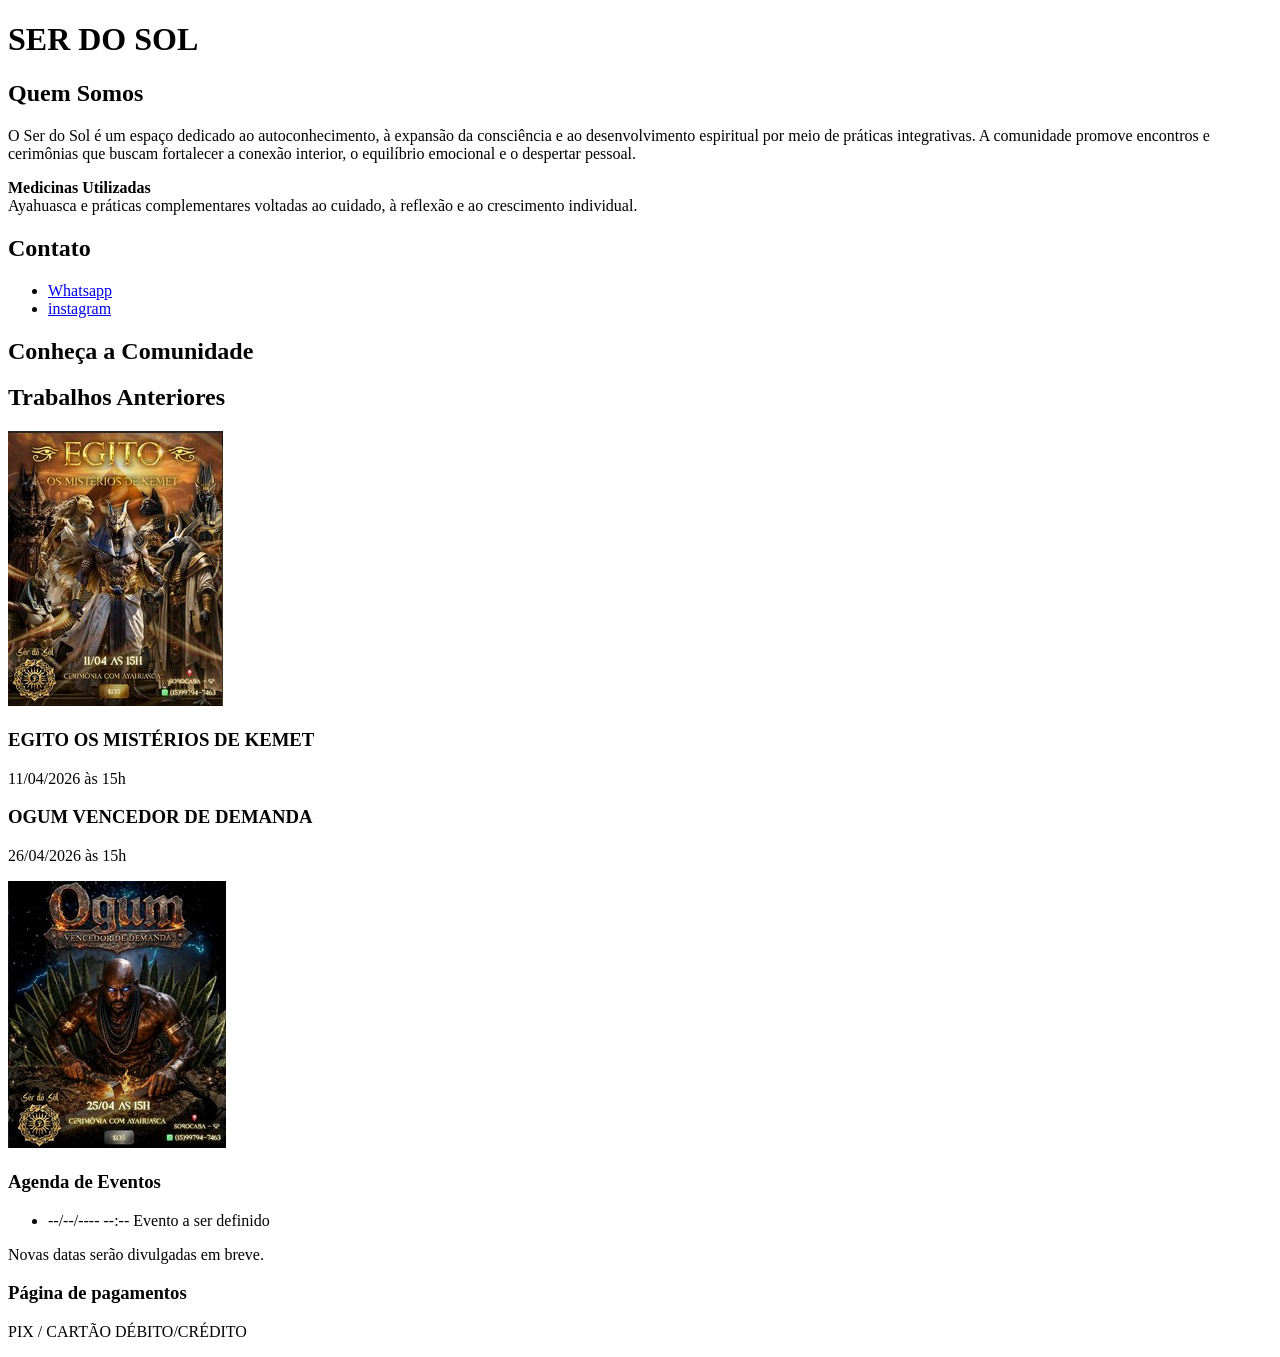
==== index.html @ cc31adb2 "Initial commit" ====
<!DOCTYPE html>
<html lang="pt-br">

<head>
    <meta charset="UTF-8">
    <meta name="viewport" content="width=device-width, initial-scale=1.0">
    <title>Ser Do Sol</title>
</head>

<body>
    <header>
        <h1>SER DO SOL</h1>
    </header>
    <main>
        <div class="linha">
            <section class="bloco">
                <h2>Quem Somos</h2>
                <p>O Ser do Sol é um espaço dedicado ao autoconhecimento, à expansão da consciência e ao desenvolvimento
                    espiritual por meio de práticas integrativas. A comunidade promove encontros e cerimônias que buscam
                    fortalecer a conexão interior, o equilíbrio emocional e o despertar pessoal.</p>
                <p><strong>Medicinas Utilizadas</strong><br> Ayahuasca e práticas complementares voltadas ao cuidado, à
                    reflexão e ao crescimento individual.</p>
            </section>

            <section class="bloco">
                <h2>Contato</h2>
                <ul>
                    <li>
                        <a href="https://wa.me/5515991413694" target="_blank">
                            Whatsapp
                        </a>
                    </li>
                    <li><a href="https://www.instagram.com/ser.do.sol/" target="_blank">
                            instagram
                        </a>
                    </li>
                </ul>
            </section>
        </div>
        <section class="comunidade">
            <h2>Conheça a Comunidade</h2>
        </section>
        <div class="linha">
            <section class="bloco">
                <h2>Trabalhos Anteriores</h2>
                <div class="galeria">
                    <article class="card">
                        <img src="imagens/img.kemet.jpg" alt="OS MISTÉRIOS DE KEMET">
                        <h3>EGITO OS MISTÉRIOS DE KEMET</h3>
                        <P>11/04/2026 às 15h</P>
                    </article>
                    <article class="card">
                        <h3>OGUM VENCEDOR DE DEMANDA</h3>
                        <p>26/04/2026 às 15h</p>
                        <img src="imagens/img.ogum.jpg" alt="OGUM VENCEDOR DE DEMANDA">

                    </article>
                </div>
            </section>
        </div>
        <div class="linha">
            <div class="coluna">
                <section class="bloco-pequeno">
                    <h3>Agenda de Eventos</h3>
                    <ul id="lista-eventos">
                        <li class="evento">
                            <span class="data">--/--/----</span>
                            <span class="hora">--:--</span>
                            <span class="titulo"> Evento a ser definido</span>
                        </li>
                    </ul>
                    <p class="mensagem-vazia">
                        Novas datas serão divulgadas em breve.
                    </p>
                </section>
                <section class="bloco-pequeno">
                    <h3>Página de pagamentos</h3>
                    <p>PIX / CARTÃO DÉBITO/CRÉDITO</p>
                </section>
            </div>
        </div>
    </main>
</body>

</html>
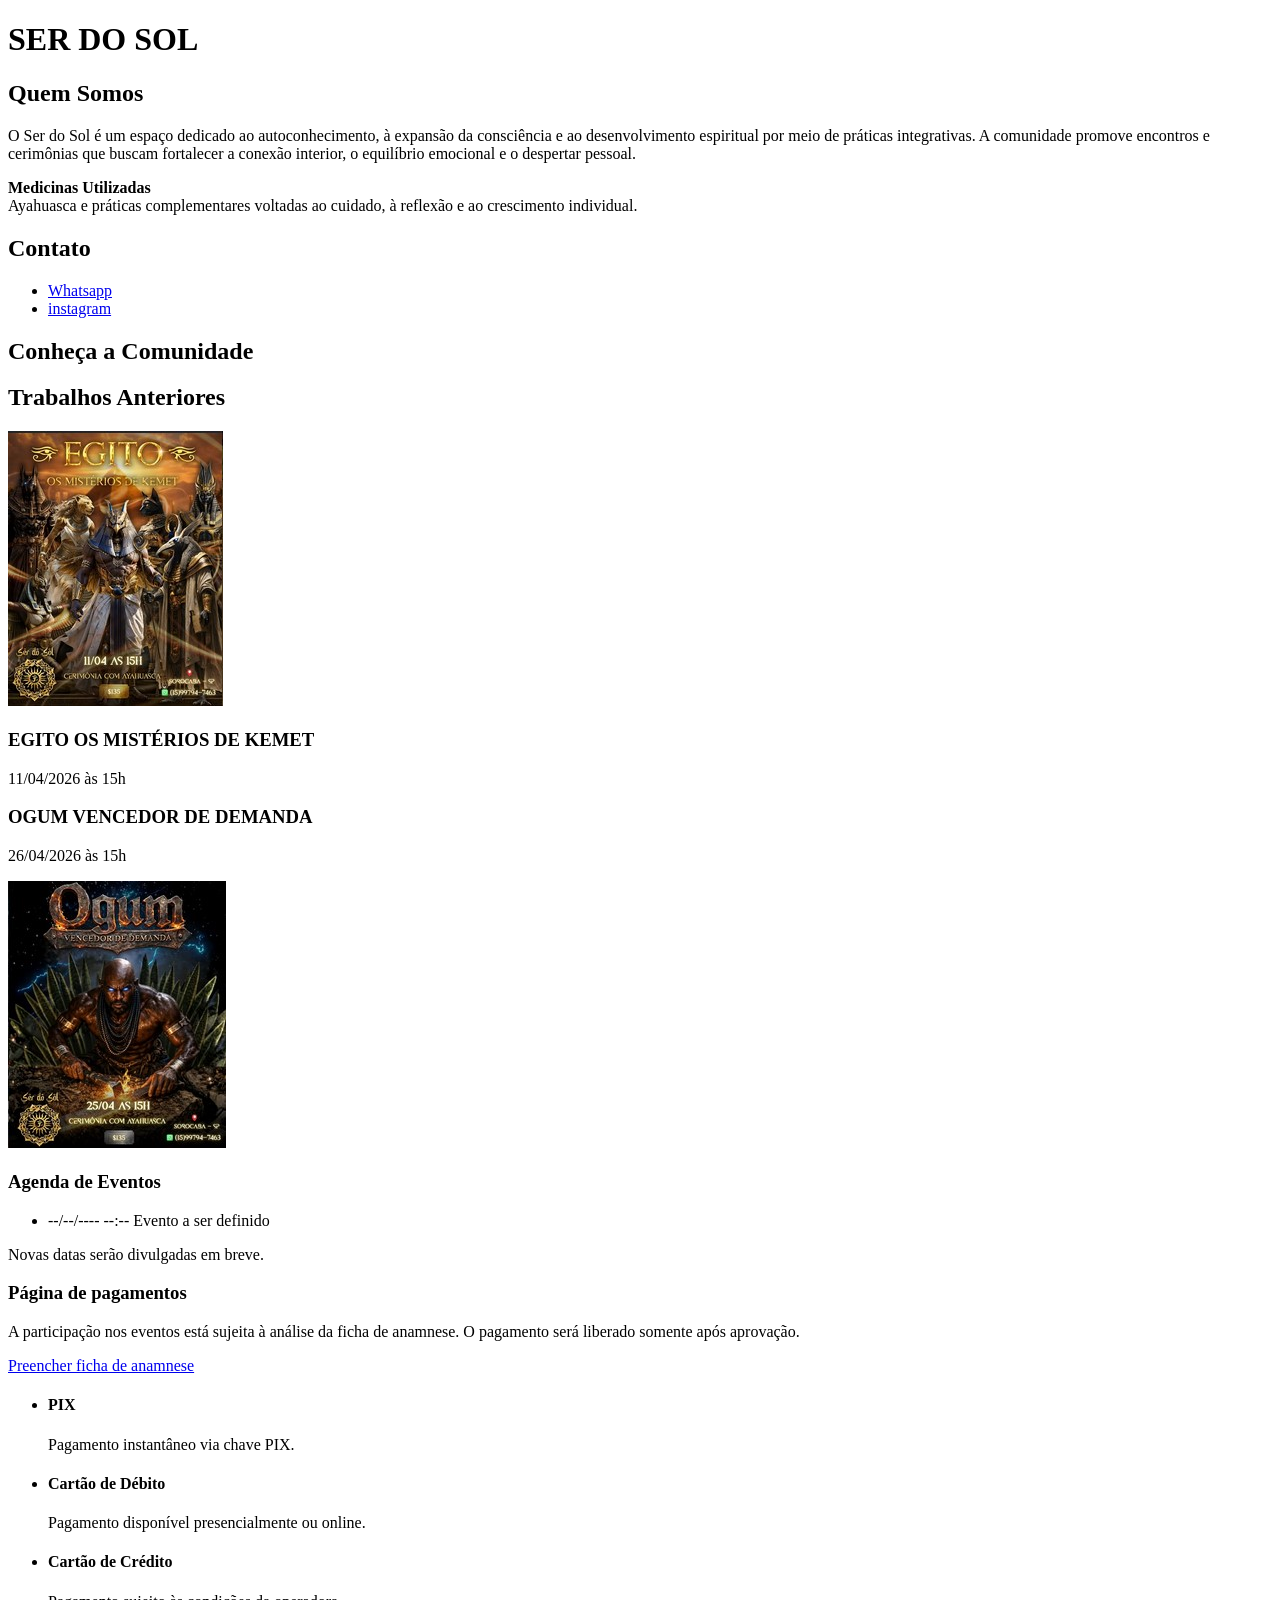
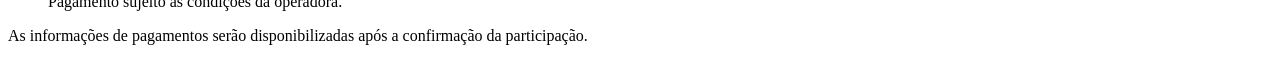
==== commit cb91514f: "corrigi nome do index corrigi nome do index" ====
--- a/index.html
+++ b/index.html
@@ -75,7 +75,34 @@
                 </section>
                 <section class="bloco-pequeno">
                     <h3>Página de pagamentos</h3>
-                    <p>PIX / CARTÃO DÉBITO/CRÉDITO</p>
+                    <p class="aviso-anamnese">
+                        A participação nos eventos está sujeita à análise da ficha
+                        de anamnese. O pagamento será liberado somente após aprovação.
+                    </p>
+                    <a href="anamnese.html" class="botao-anamnese">
+                        Preencher ficha de anamnese
+                    </a>
+                    <ul id="lista-pagamentos">
+
+                        <li class="pagamento">
+                            <h4>PIX</h4>
+                            <p>Pagamento instantâneo via chave PIX.</p>
+                        </li>
+
+                        <li class="pagamento">
+                            <h4>Cartão de Débito</h4>
+                            <p>Pagamento disponível presencialmente ou online.</p>
+                        </li>
+
+                        <li class="pagamento">
+                            <h4>Cartão de Crédito</h4>
+                            <p>Pagamento sujeito às condições da operadora.</p>
+                        </li>
+
+                    </ul>
+                    <p class="mensagem-pagamento">
+                        As informações de pagamentos serão disponibilizadas após a confirmação da participação.
+                    </p>
                 </section>
             </div>
         </div>
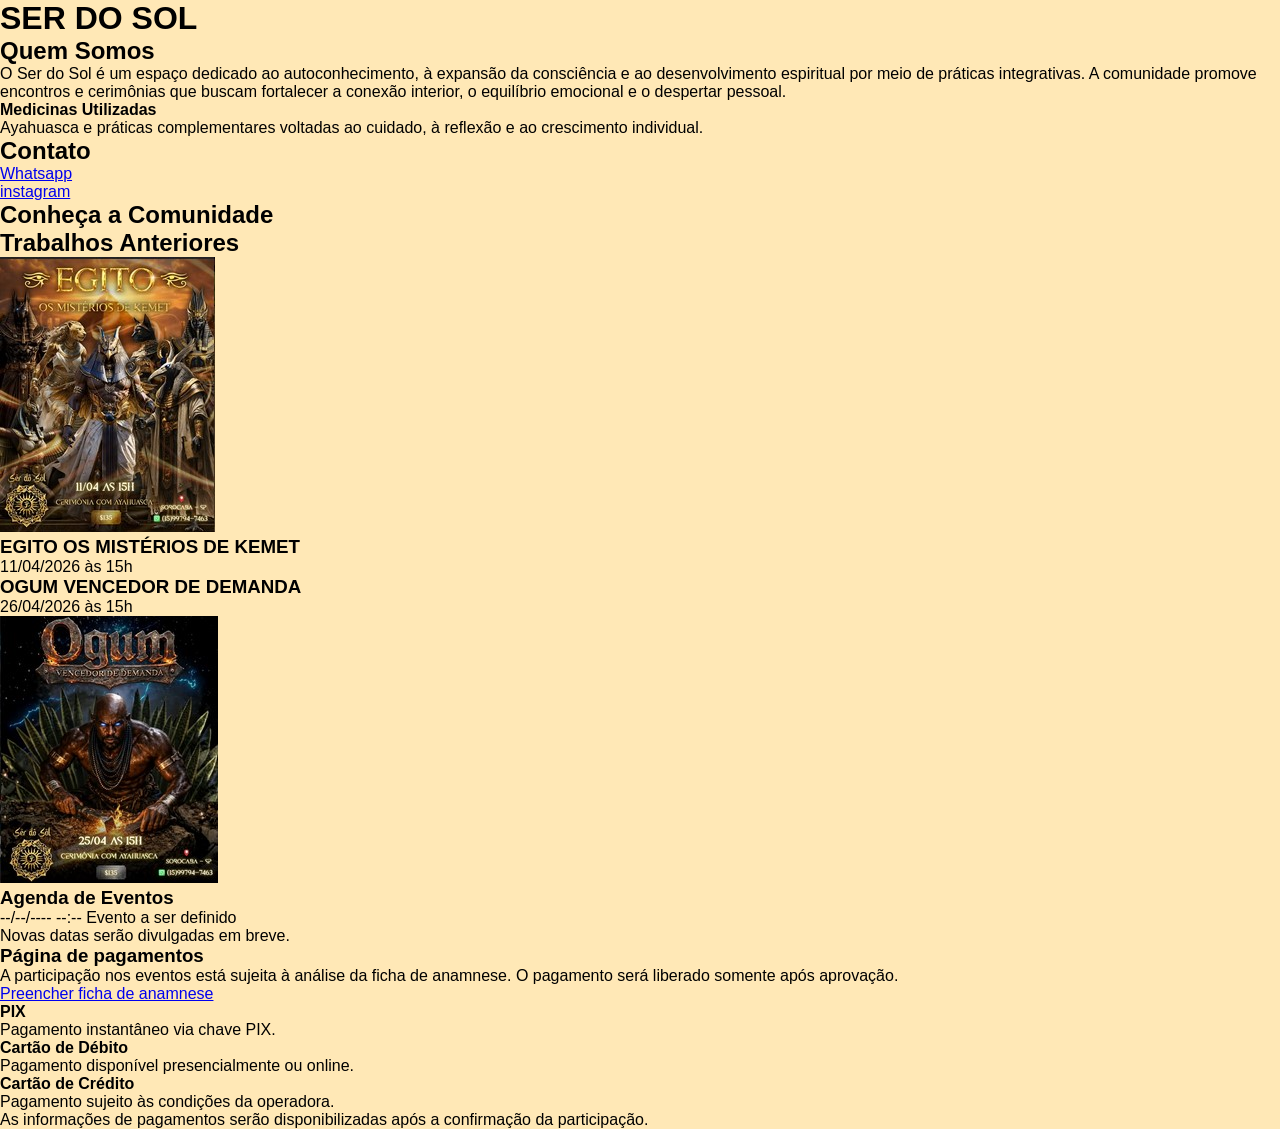
==== commit 2f9bfa43: "adicionado arquivo style.css iniciei estilização do site" ====
--- a/index.html
+++ b/index.html
@@ -5,6 +5,8 @@
     <meta charset="UTF-8">
     <meta name="viewport" content="width=device-width, initial-scale=1.0">
     <title>Ser Do Sol</title>
+    
+    <link rel="stylesheet" href="style.css">
 </head>
 
 <body>
@@ -102,6 +104,7 @@
                     </ul>
                     <p class="mensagem-pagamento">
                         As informações de pagamentos serão disponibilizadas após a confirmação da participação.
+                    <!--teste alo alo-->
                     </p>
                 </section>
             </div>
--- a/style.css
+++ b/style.css
@@ -0,0 +1,10 @@
+* {
+    margin: 0;
+    padding: 0;
+    box-sizing: border-box;
+}
+
+body {
+    background-color: #ffe8b6;
+    font-family: Arial, sans-serif;
+}
